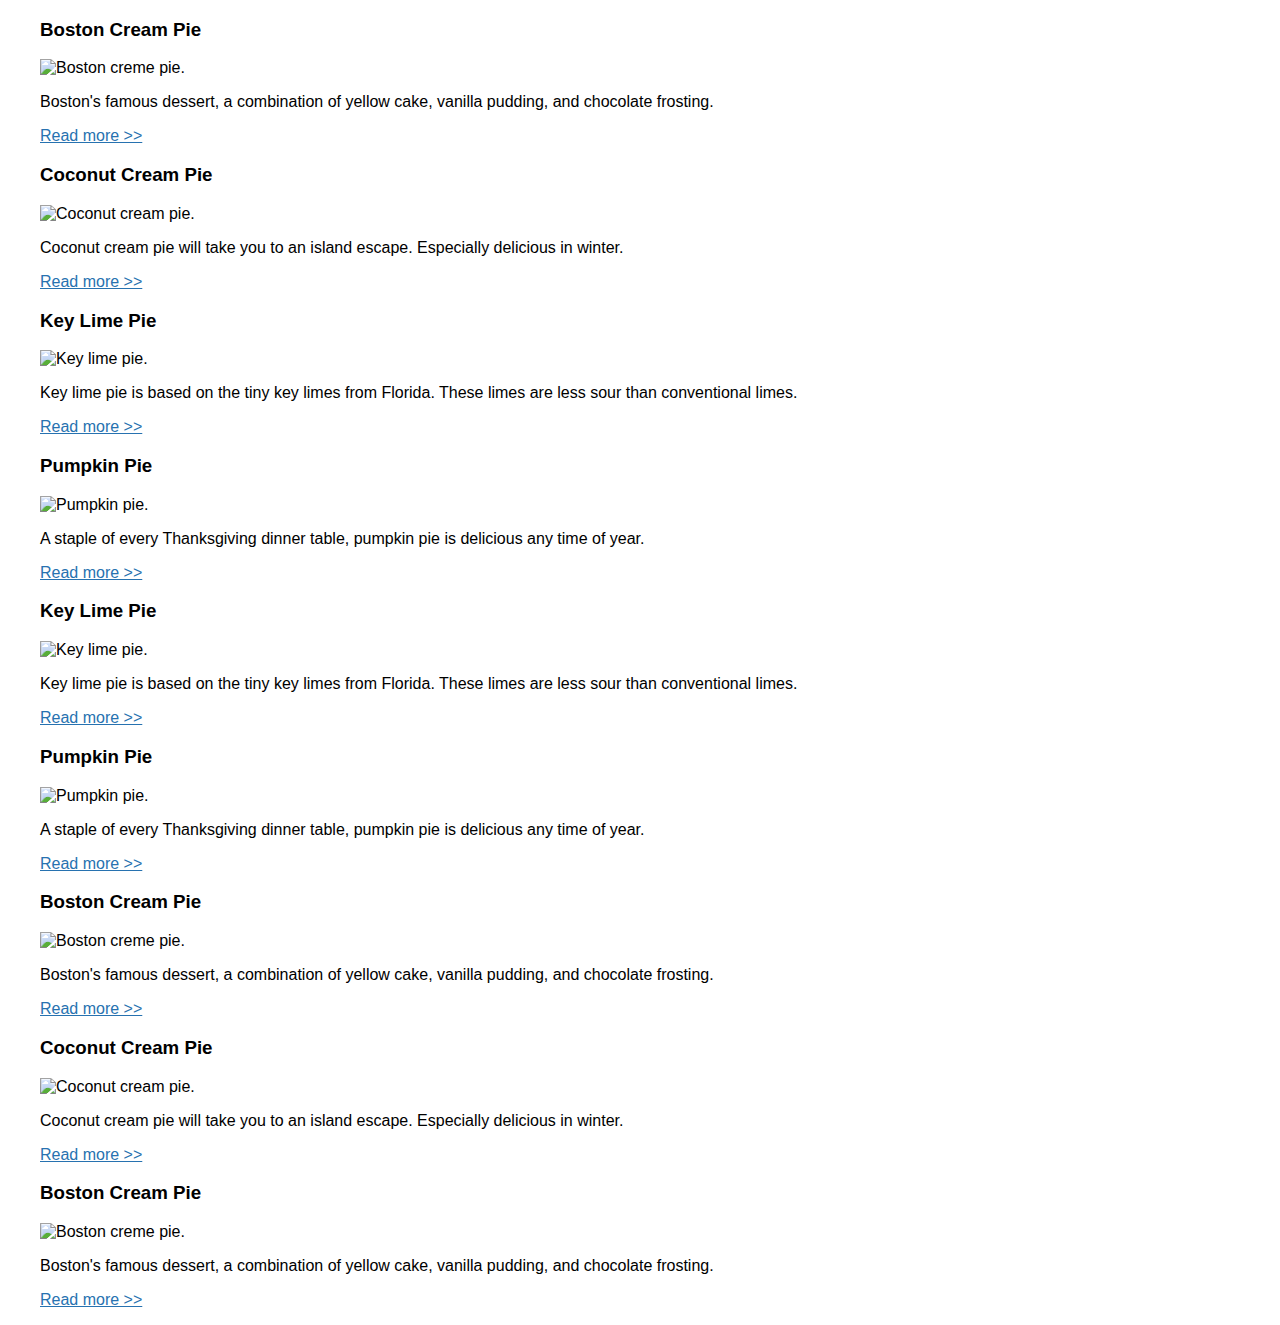
==== day-1-flexbox/1-intro-floats/begin/floats.html @ fc1f4b1c "Floats: Updated the html" ====
<!DOCTYPE html>
<html lang="en">
  <head>
    <meta charset="UTF-8" />
    <title>Document</title>
    <meta name="viewport" content="width=device-width, initial-scale=1.0" />
    <link rel="stylesheet" href="css/normalize.css" />
    <link rel="stylesheet" href="css/floats.css" />
  </head>
  <body>
    <div class="wrapper">
      <!-- row 1, 4 individual boxes -->
      <div class="row">
        <article>
          <h3>Boston Cream Pie</h3>
          <img src="img/boston-cream.jpg" alt="Boston creme pie." />
          <p>
            Boston's famous dessert, a combination of yellow cake, vanilla
            pudding, and chocolate frosting.
          </p>
          <p>
            <a
              href="http://www.foodnetwork.com/recipes/boston-cream-pie-recipe0-1908702"
              >Read more &gt;&gt;</a
            >
          </p>
        </article>
        <article>
          <h3>Coconut Cream Pie</h3>
          <img src="img/coconut-cream.jpg" alt="Coconut cream pie." />
          <p>
            Coconut cream pie will take you to an island escape. Especially
            delicious in winter.
          </p>
          <p>
            <a href="https://www.favfamilyrecipes.com/coconut-cream-pie-2/"
              >Read more &gt;&gt;</a
            >
          </p>
        </article>
        <article>
          <h3>Key Lime Pie</h3>
          <img src="img/keylime-pie.jpg" alt="Key lime pie." />
          <p>
            Key lime pie is based on the tiny key limes from Florida. These
            limes are less sour than conventional limes.
          </p>
          <p>
            <a
              href="https://www.epicurious.com/recipes/food/views/key-lime-pie-108125"
              target="_blank"
              >Read more &gt;&gt;</a
            >
          </p>
        </article>
        <article>
          <h3>Pumpkin Pie</h3>
          <img src="img/pumpkin-pie.jpg" alt="Pumpkin pie." />
          <p>
            A staple of every Thanksgiving dinner table, pumpkin pie is
            delicious any time of year.
          </p>
          <p>
            <a
              href="http://www.kingarthurflour.com/recipes/pumpkin-pie-recipe"
              target="_blank"
              >Read more &gt;&gt;</a
            >
          </p>
        </article>
      </div>
      <!-- row 2, 2 boxes spanning 2 rows -->
      <div class="row">
        <article>
          <h3>Key Lime Pie</h3>
          <img src="img/keylime-pie.jpg" alt="Key lime pie." />
          <p>
            Key lime pie is based on the tiny key limes from Florida. These
            limes are less sour than conventional limes.
          </p>
          <p>
            <a
              href="https://www.epicurious.com/recipes/food/views/key-lime-pie-108125"
              target="_blank"
              >Read more &gt;&gt;</a
            >
          </p>
        </article>
        <article>
          <h3>Pumpkin Pie</h3>
          <img src="img/pumpkin-pie.jpg" alt="Pumpkin pie." />
          <p>
            A staple of every Thanksgiving dinner table, pumpkin pie is
            delicious any time of year.
          </p>
          <p>
            <a
              href="http://www.kingarthurflour.com/recipes/pumpkin-pie-recipe"
              target="_blank"
              >Read more &gt;&gt;</a
            >
          </p>
        </article>
      </div>

      <!-- row 3: narrow left column, wide right/content column -->
      <div class="row">
        <article>
          <h3>Boston Cream Pie</h3>
          <img src="img/boston-cream.jpg" alt="Boston creme pie." />
          <p>
            Boston's famous dessert, a combination of yellow cake, vanilla
            pudding, and chocolate frosting.
          </p>
          <p>
            <a
              href="http://www.foodnetwork.com/recipes/boston-cream-pie-recipe0-1908702"
              >Read more &gt;&gt;</a
            >
          </p>
        </article>
        <article>
          <h3>Coconut Cream Pie</h3>
          <img src="img/coconut-cream.jpg" alt="Coconut cream pie." />
          <p>
            Coconut cream pie will take you to an island escape. Especially
            delicious in winter.
          </p>
          <p>
            <a href="https://www.favfamilyrecipes.com/coconut-cream-pie-2/"
              >Read more &gt;&gt;</a
            >
          </p>
        </article>
      </div>
      <!-- row 4: one column -->
      <div class="row">
        <article>
          <h3>Boston Cream Pie</h3>
          <img src="img/boston-cream.jpg" alt="Boston creme pie." />
          <p>
            Boston's famous dessert, a combination of yellow cake, vanilla
            pudding, and chocolate frosting.
          </p>
          <p>
            <a
              href="http://www.foodnetwork.com/recipes/boston-cream-pie-recipe0-1908702"
              >Read more &gt;&gt;</a
            >
          </p>
        </article>
      </div>
    </div>
  </body>
</html>
---- day-1-flexbox/1-intro-floats/begin/css/floats.css ----
/* Border box declaration 
https://www.paulirish.com/2012/box-sizing-border-box-ftw/ */
html {
  box-sizing: border-box;
}
/* inherit border-box on all elements in the universe and before and after
 */
*,
*:before,
*:after {
  box-sizing: inherit;
}

body {
  font-family: Arial, Geneva, sans-serif;
}
a {
  color: #2772b0;
}
.wrapper {
  width: 97%;
  max-width: 1200px;
  margin: 0 auto;
  float: none;
  background-color: #fff;
}

div img {
  width: 100%;
  max-width: 225px;
}

/* grid system -- mobile first! */

/* Mobile Landscape Screen Sizes */
@media only screen and (min-width: 480px) {
}
/* Desktop screen Sizes */
@media only screen and (min-width: 768px) {
}
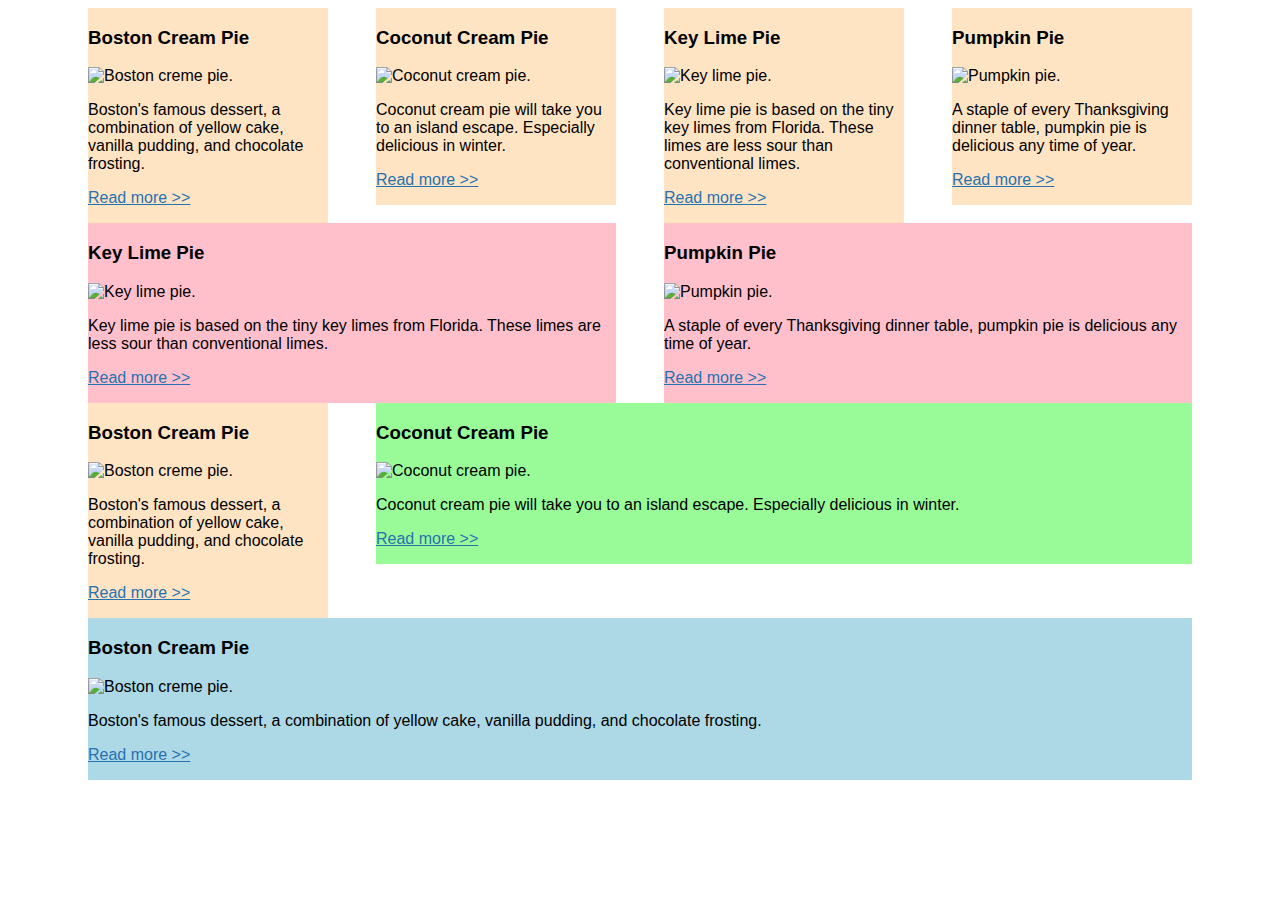
==== commit 197cd932: "Floats solution" ====
--- a/day-1-flexbox/1-intro-floats/begin/floats.html
+++ b/day-1-flexbox/1-intro-floats/begin/floats.html
@@ -11,7 +11,7 @@
     <div class="wrapper">
       <!-- row 1, 4 individual boxes -->
       <div class="row">
-        <article>
+        <article class="col-1-2">
           <h3>Boston Cream Pie</h3>
           <img src="img/boston-cream.jpg" alt="Boston creme pie." />
           <p>
@@ -25,7 +25,7 @@
             >
           </p>
         </article>
-        <article>
+        <article class="col-1-2">
           <h3>Coconut Cream Pie</h3>
           <img src="img/coconut-cream.jpg" alt="Coconut cream pie." />
           <p>
@@ -38,7 +38,7 @@
             >
           </p>
         </article>
-        <article>
+        <article class="col-1-2">
           <h3>Key Lime Pie</h3>
           <img src="img/keylime-pie.jpg" alt="Key lime pie." />
           <p>
@@ -53,7 +53,7 @@
             >
           </p>
         </article>
-        <article>
+        <article class="col-1-2">
           <h3>Pumpkin Pie</h3>
           <img src="img/pumpkin-pie.jpg" alt="Pumpkin pie." />
           <p>
@@ -71,7 +71,7 @@
       </div>
       <!-- row 2, 2 boxes spanning 2 rows -->
       <div class="row">
-        <article>
+        <article class="col-2">
           <h3>Key Lime Pie</h3>
           <img src="img/keylime-pie.jpg" alt="Key lime pie." />
           <p>
@@ -86,7 +86,7 @@
             >
           </p>
         </article>
-        <article>
+        <article class="col-2">
           <h3>Pumpkin Pie</h3>
           <img src="img/pumpkin-pie.jpg" alt="Pumpkin pie." />
           <p>
@@ -103,9 +103,9 @@
         </article>
       </div>
 
-      <!-- row 3: narrow left column, wide right/content column -->
+      <!-- row 3: narrow left column, wide right/content column. This was changed to row3 -->
       <div class="row">
-        <article>
+        <article class="col-1-4">
           <h3>Boston Cream Pie</h3>
           <img src="img/boston-cream.jpg" alt="Boston creme pie." />
           <p>
@@ -119,7 +119,7 @@
             >
           </p>
         </article>
-        <article>
+        <article class="col-3">
           <h3>Coconut Cream Pie</h3>
           <img src="img/coconut-cream.jpg" alt="Coconut cream pie." />
           <p>
@@ -135,7 +135,7 @@
       </div>
       <!-- row 4: one column -->
       <div class="row">
-        <article>
+        <article class="col-4">
           <h3>Boston Cream Pie</h3>
           <img src="img/boston-cream.jpg" alt="Boston creme pie." />
           <p>
--- a/day-1-flexbox/1-intro-floats/begin/css/floats.css
+++ b/day-1-flexbox/1-intro-floats/begin/css/floats.css
@@ -24,7 +24,32 @@
   float: none;
   background-color: #fff;
 }
+.row::after {
+  content: "";
+  display: table;
+  clear: both;
+}
 
+[class*="col-"] {
+  width: 92%;
+  margin-left: 4%;
+  margin-right: 4%;
+  min-width: 1px;
+}
+
+.col-1-2,
+.col-1-4 {
+  background-color: bisque;
+}
+.col-2 {
+  background-color: pink;
+}
+.col-3 {
+  background-color: palegreen;
+}
+.col-4 {
+  background-color: lightblue;
+}
 div img {
   width: 100%;
   max-width: 225px;
@@ -34,7 +59,34 @@
 
 /* Mobile Landscape Screen Sizes */
 @media only screen and (min-width: 480px) {
+  [class*="col-"] {
+    margin-right: 0;
+    min-height: 1px;
+    float: left;
+  }
+  .col-1-2,
+  .col-2 {
+    width: 44%;
+  }
+  .col-1-4,
+  .col-3,
+  .col-4 {
+    width: 92%;
+  }
 }
 /* Desktop screen Sizes */
 @media only screen and (min-width: 768px) {
+  .col-1-2,
+  .col-1-4 {
+    width: 20%;
+  }
+  .col-2 {
+    width: 44%;
+  }
+  .col-3 {
+    width: 68%;
+  }
+  .col-4 {
+    width: 92%;
+  }
 }
